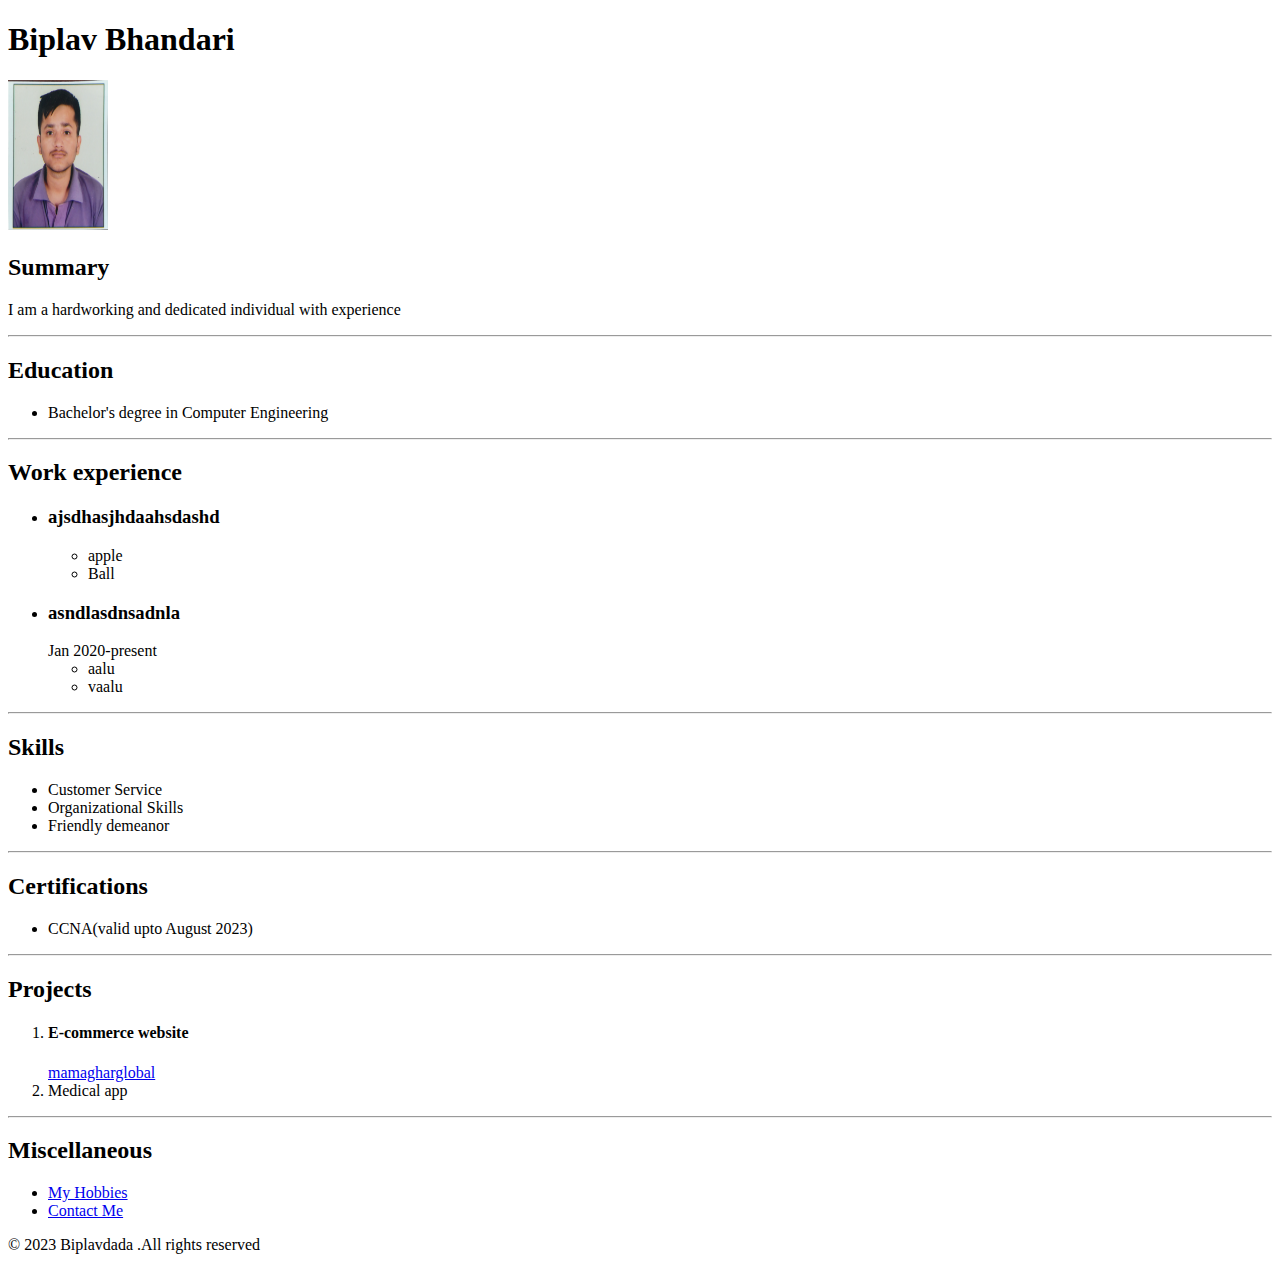
==== public/index.html @ 7ad68183 "Updated folder structure and added files" ====
<!DOCTYPE html>
<html lang="en">
<head>
    <meta charset="UTF-8">
    <meta name="viewport" content="width=device-width, initial-scale=1.0">
    <title>My Resume</title>
    <h1>Biplav Bhandari</h1>
    <img height="150px" width="100px" src="../assets/images/Bipu.jpg"/>
    <link href="../assets/css/styles.css" rel="stylesheet">
</head>
<body>
    <h2>Summary</h2>
    <p>I am a hardworking and dedicated individual with experience</p>
    <hr>
    <h2>Education</h2>
    <ul>
        <li>Bachelor's degree in Computer Engineering</li>
    </ul>
    <hr>
    <h2>
        Work experience
    </h2>
    <ul>
        <li>
          <h3>ajsdhasjhdaahsdashd</h3>
        
            <ul>
              <li>apple</li>
              <li>Ball</li>
            </ul>
        
        </li>
        <li><h3>asndlasdnsadnla</h3>
            Jan 2020-present
          <ul>
            <li>aalu</li>
            <li>vaalu</li>
          </ul>
        
        </li>
         

    </ul>
    <hr>
    <h2>Skills</h2>
    <ul>
        <li>Customer Service </li>
        <li>Organizational Skills</li>
        <li>Friendly demeanor</li>
    </ul>
  <hr>
    <h2>Certifications</h2>
    <ul>
        <li>CCNA(valid upto August 2023)</li>
    </ul>
    <hr>
    <h2> Projects</h2>
    <ol>
        <li><h4>E-commerce website</h4>
        <a href="https://mamagharglobal.com/">mamagharglobal</a>
        </li>
        <li>Medical app</li>
    </ol>
    <hr>
 <h2>Miscellaneous</h2>
 <ul>
  <li><a href="./public/hobbies.html">My Hobbies</a></li>
<li><a href="./public/contact.html">Contact Me</a></li> 
</ul>
<footer>
  <p>© 2023 Biplavdada .All rights reserved</p>
</footer>
<script src="../assets/js/script.js"></script>

</body>

</html>
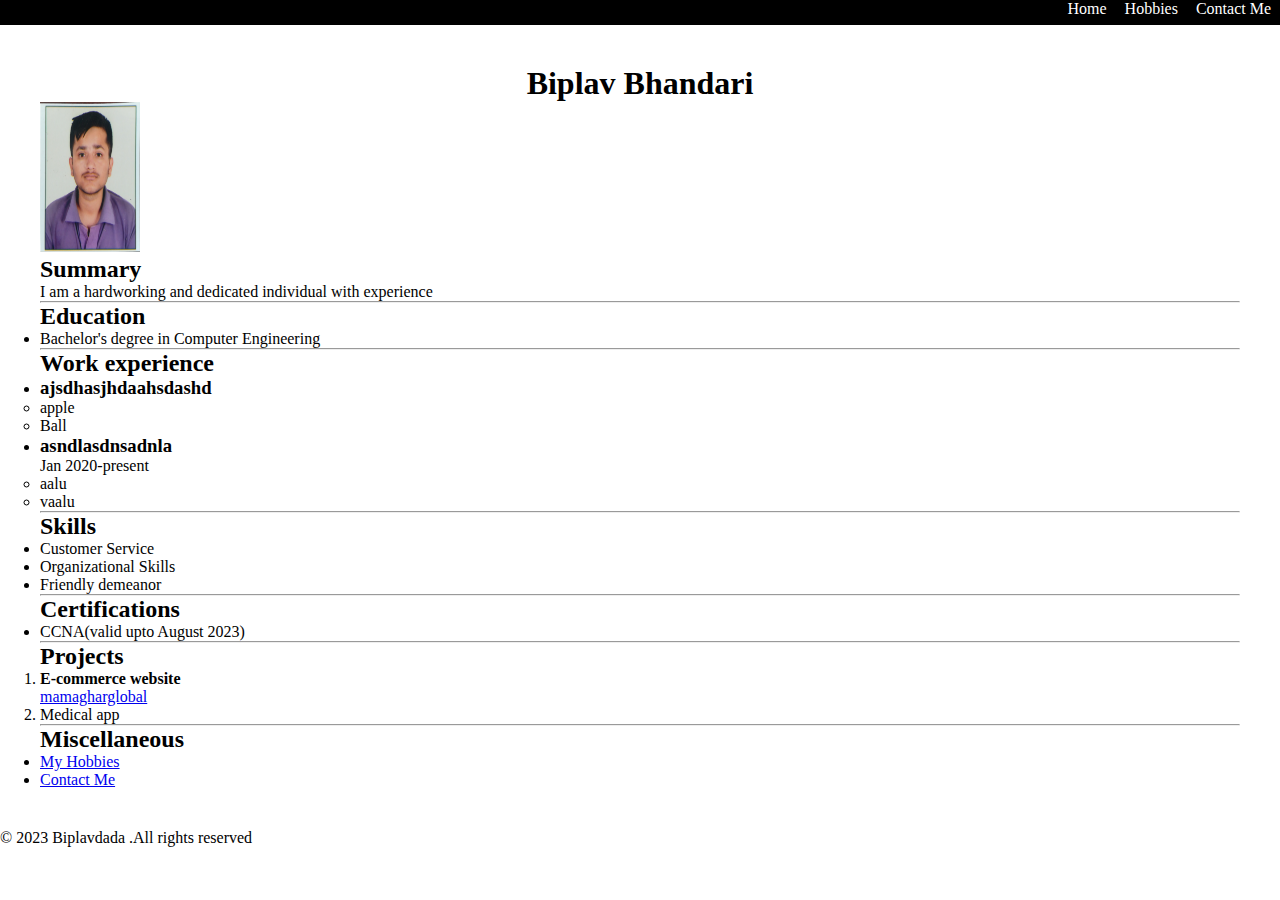
==== commit 2e196afa: "Updated Navbar" ====
--- a/public/index.html
+++ b/public/index.html
@@ -4,11 +4,22 @@
     <meta charset="UTF-8">
     <meta name="viewport" content="width=device-width, initial-scale=1.0">
     <title>My Resume</title>
-    <h1>Biplav Bhandari</h1>
-    <img height="150px" width="100px" src="../assets/images/Bipu.jpg"/>
+   
     <link href="../assets/css/styles.css" rel="stylesheet">
 </head>
 <body>
+  <nav>
+    <ul>
+      <li><a href=index.html>Home</a> </li>
+      <li><a href="hobbies.html">Hobbies</a></li>
+      <li> <a href="contact.html">Contact Me</a></li>
+
+      
+    </ul>
+  </nav>
+  <div class="container">
+  <h1>Biplav Bhandari</h1>
+  <img height="150px" width="100px" src="../assets/images/Bipu.jpg"/>
     <h2>Summary</h2>
     <p>I am a hardworking and dedicated individual with experience</p>
     <hr>
@@ -67,6 +78,7 @@
   <li><a href="./public/hobbies.html">My Hobbies</a></li>
 <li><a href="./public/contact.html">Contact Me</a></li> 
 </ul>
+</div>
 <footer>
   <p>© 2023 Biplavdada .All rights reserved</p>
 </footer>
--- a/assets/css/styles.css
+++ b/assets/css/styles.css
@@ -0,0 +1,33 @@
+*{
+    margin: 0;
+    padding: 0;
+}
+h1{
+    text-align: center;
+}
+nav ul{
+    background-color: black;
+    list-style-type: none;
+    display: flex;
+  justify-content: flex-end;
+  height :25px;
+  
+}
+nav ul li{
+    padding: 0 9px;
+    cursor: pointer;
+ 
+    
+}
+nav ul li a{
+    text-decoration: none;
+    color: white;
+}
+nav ul li a:hover{
+    color:turquoise;
+}
+.container{
+    margin: 20px auto;
+    max-width: 1200px;
+    padding :20px;
+}